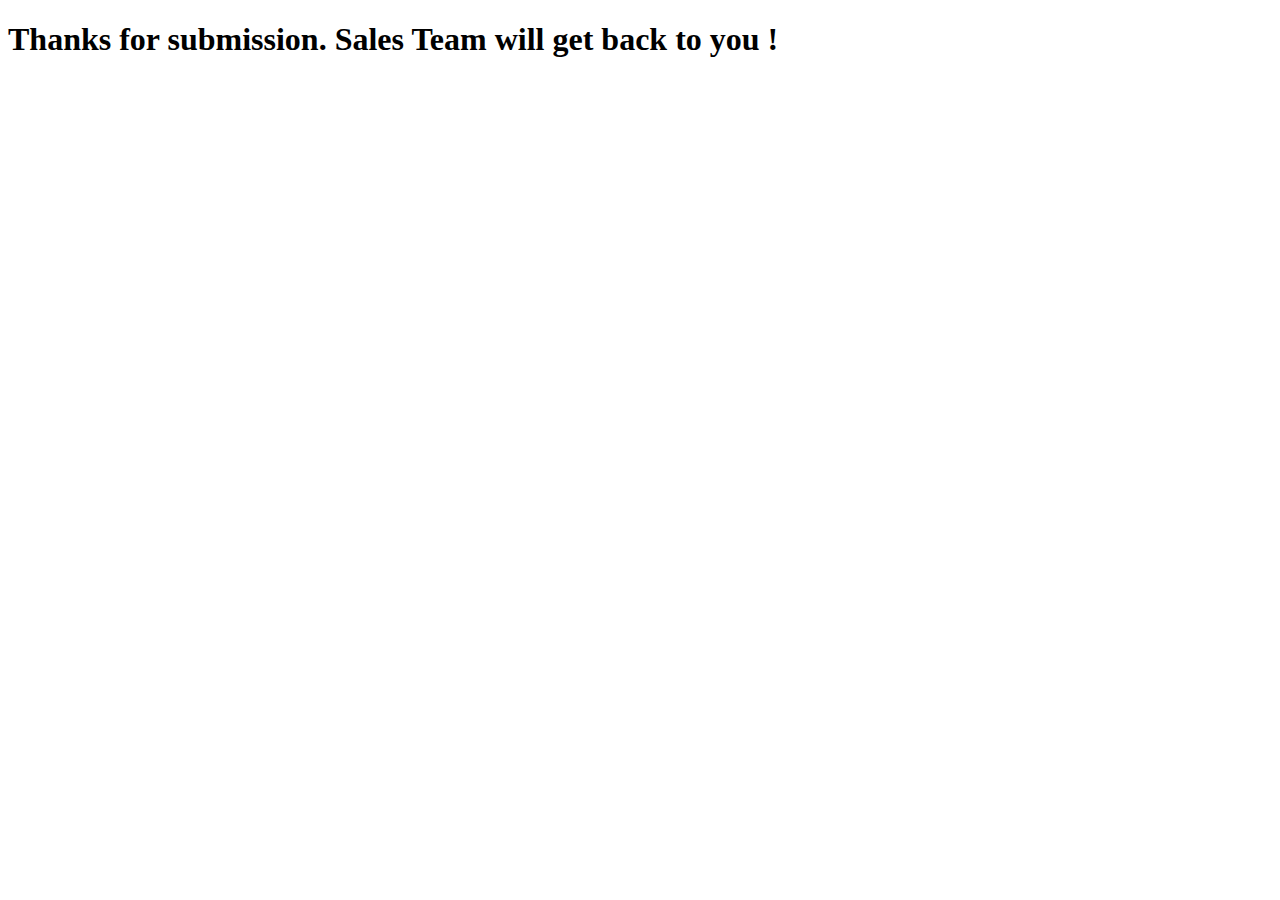
==== thanks.html @ 3f25f677 "first commit" ====
<!DOCTYPE html>
<html lang="en">
  <head>
    <meta charset="UTF-8" />
    <meta name="viewport" content="width=device-width, initial-scale=1.0" />
    <title>Thank You</title>
  </head>
  <body>
    <h1>Thanks for submission. Sales Team will get back to you !</h1>
  </body>
</html>
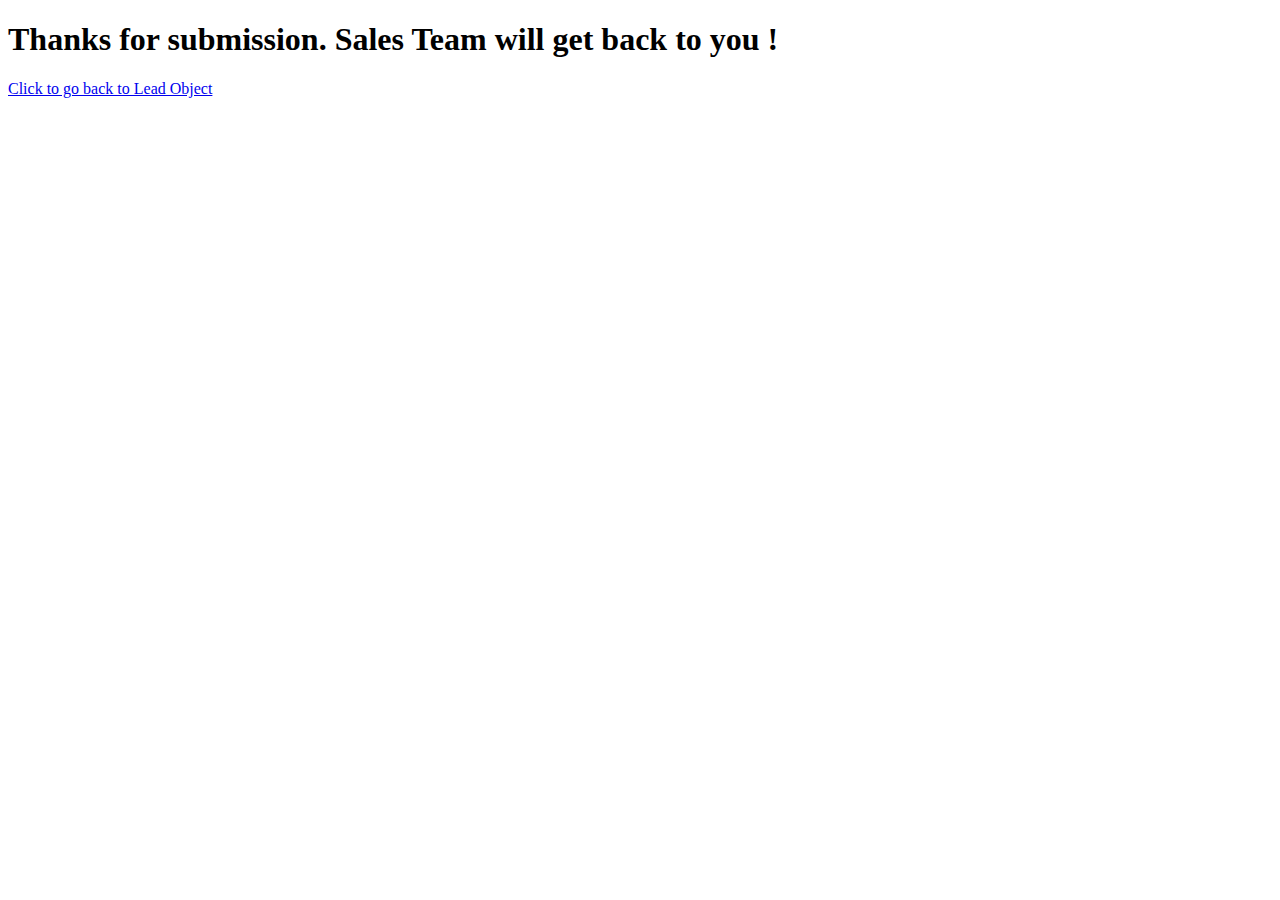
==== commit 3eea4b79: "retern url added" ====
--- a/thanks.html
+++ b/thanks.html
@@ -7,5 +7,10 @@
   </head>
   <body>
     <h1>Thanks for submission. Sales Team will get back to you !</h1>
+
+    <a
+      href="https://ilearning52-dev-ed.develop.lightning.force.com/lightning/o/Lead/pipelineInspection?filterName=00BdM000004wk6bUAA/"
+      >Click to go back to Lead Object</a
+    >
   </body>
 </html>
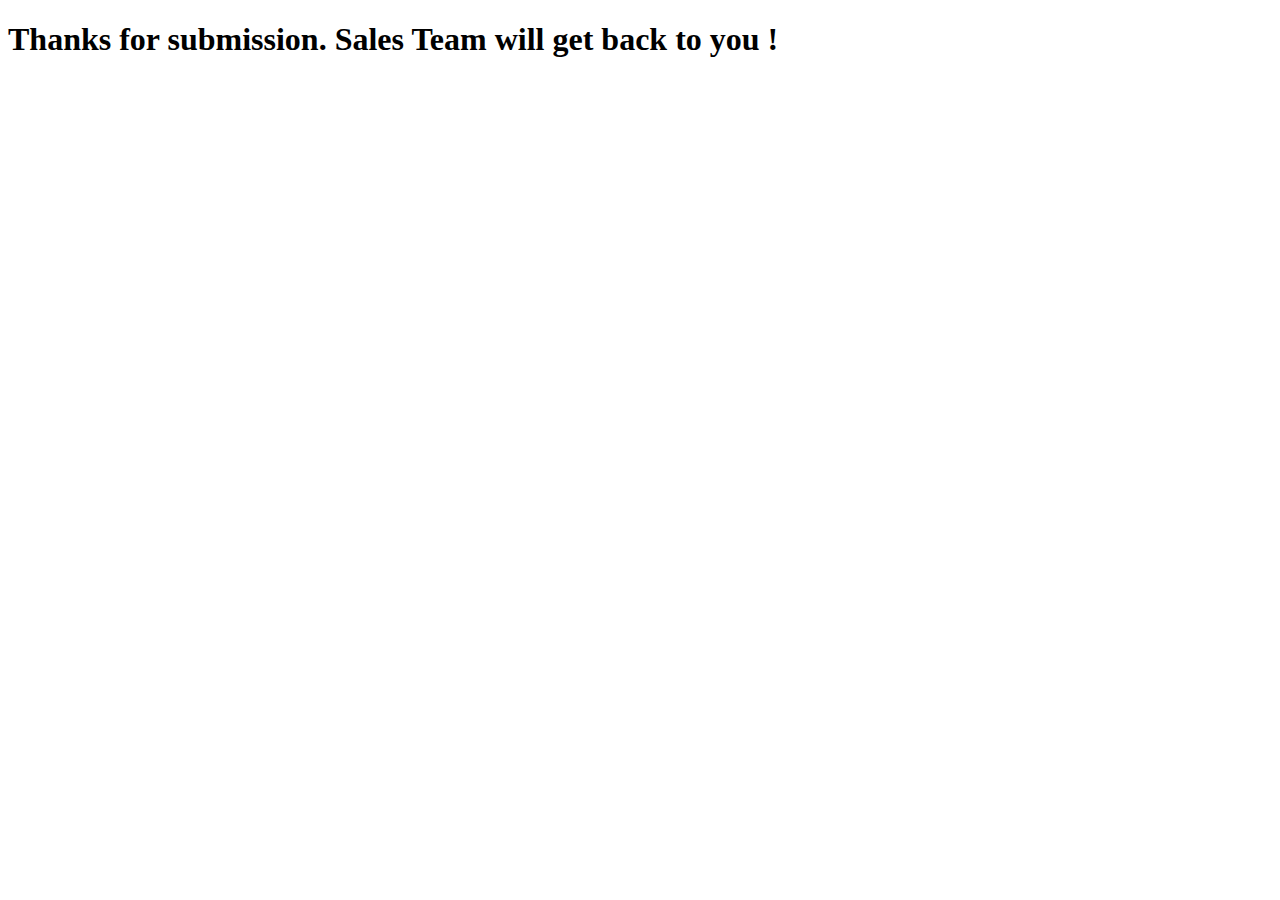
==== commit 0b4c6f6b: "Changes made" ====
--- a/thanks.html
+++ b/thanks.html
@@ -8,9 +8,9 @@
   <body>
     <h1>Thanks for submission. Sales Team will get back to you !</h1>
 
-    <a
+    <!--- <a
       href="https://ilearning52-dev-ed.develop.lightning.force.com/lightning/o/Lead/pipelineInspection?filterName=00BdM000004wk6bUAA/"
       >Click to go back to Lead Object</a
-    >
+    > -->
   </body>
 </html>
